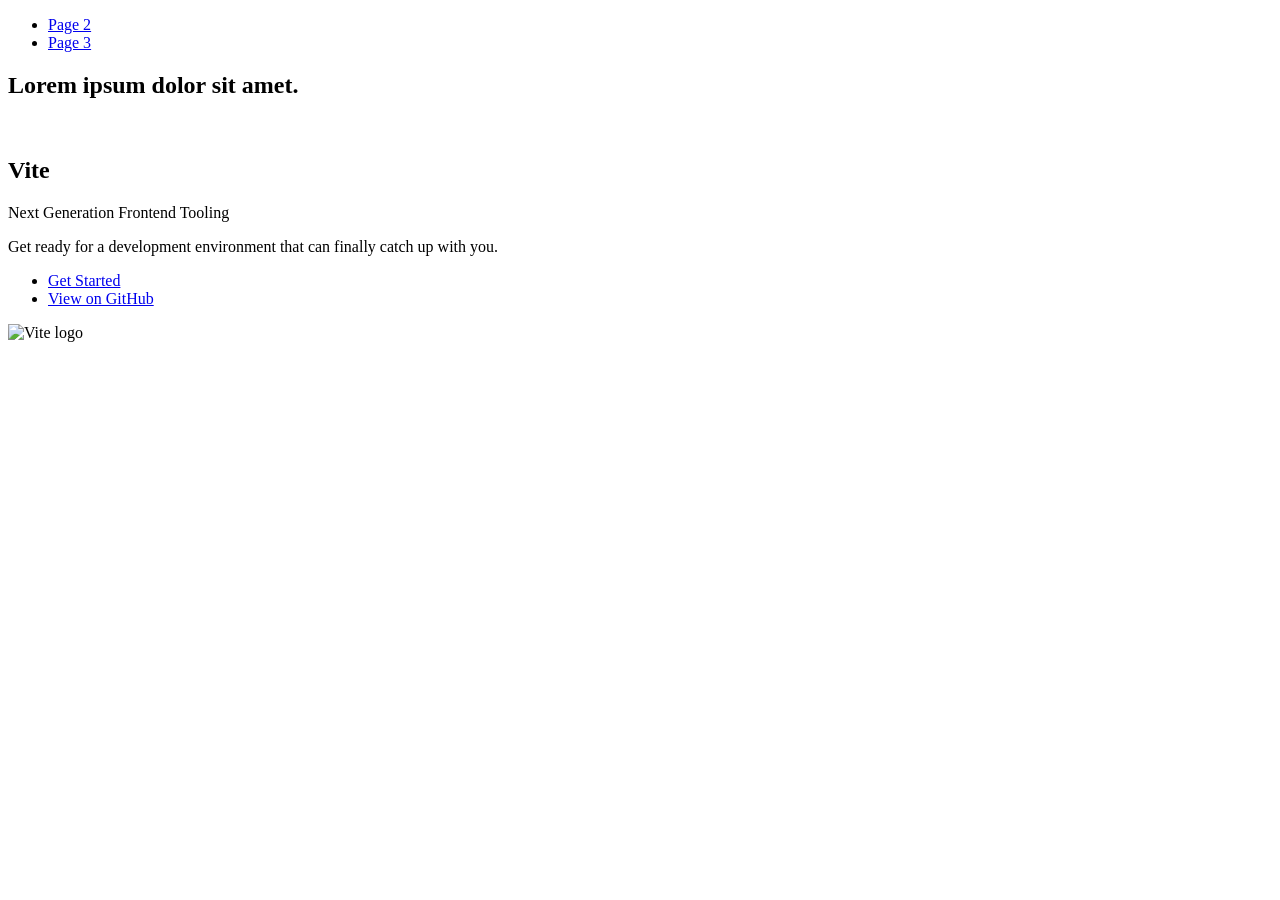
==== index.html @ 2df75ea9 "Deploying to gh-pages from @ vika59216/goit-js-hw-09@bffc552d113d590e88dbabfbed9ef14aaf7d70d9 🚀" ====
<!DOCTYPE html>
<html lang="en">
  <head>
    <meta charset="UTF-8" />
    <link rel="icon" type="image/svg+xml" href="/goit-js-hw-09/favicon.svg" />
    <meta name="viewport" content="width=device-width, initial-scale=1.0" />
    <title>Vanilla App Template</title>
    
    <script type="module" crossorigin src="/goit-js-hw-09/assets/styles-85ecc55d.js"></script>
    <link rel="stylesheet" href="/goit-js-hw-09/assets/styles-8c57a573.css">
  </head>
  <body>
    <header class="header">
  <nav class="nav">
    <ul class="nav-list">
      <li class="nav-item">
        <a href="./page-2.html" class="nav-link">Page 2</a>
      </li>

      <li class="nav-item">
        <a href="./page-3.html" class="nav-link">Page 3</a>
      </li>
    </ul>
  </nav>
</header>


    <section>
      <h1>Lorem ipsum dolor sit amet.</h1>
      <!-- Path to images as from index.html file -->
      <img src="/goit-js-hw-09/assets/javascript-8dac5379.svg" alt="" />
    </section>

    <!-- Loads the specified .html file -->
    <section class="vite-promo">
  <div class="container">
    <div class="wrapper">
      <h2 class="title">
        <span class="gradient">Vite</span>
      </h2>
      <p class="text">Next Generation Frontend Tooling</p>
      <p class="tagline">
        Get ready for a development environment that can finally catch up with
        you.
      </p>

      <ul class="actions">
        <li class="action">
          <a
            class="link"
            href="https://vitejs.dev/guide/"
            target="_blank"
            rel="noopener noreferrer"
            >Get Started</a
          >
        </li>
        <li class="action">
          <a
            class="link"
            href="https://github.com/vitejs/vite"
            target="_blank"
            rel="noopener noreferrer"
            >View on GitHub</a
          >
        </li>
      </ul>
    </div>

    <div class="thumb">
      <!-- Path to images as from index.html file -->
      <img
        class="pic"
        src="/goit-js-hw-09/assets/vite-logo-51249ca9.png"
        alt="Vite logo"
        width="640"
        height="640"
      />
    </div>
  </div>
</section>


    
  </body>
</html>
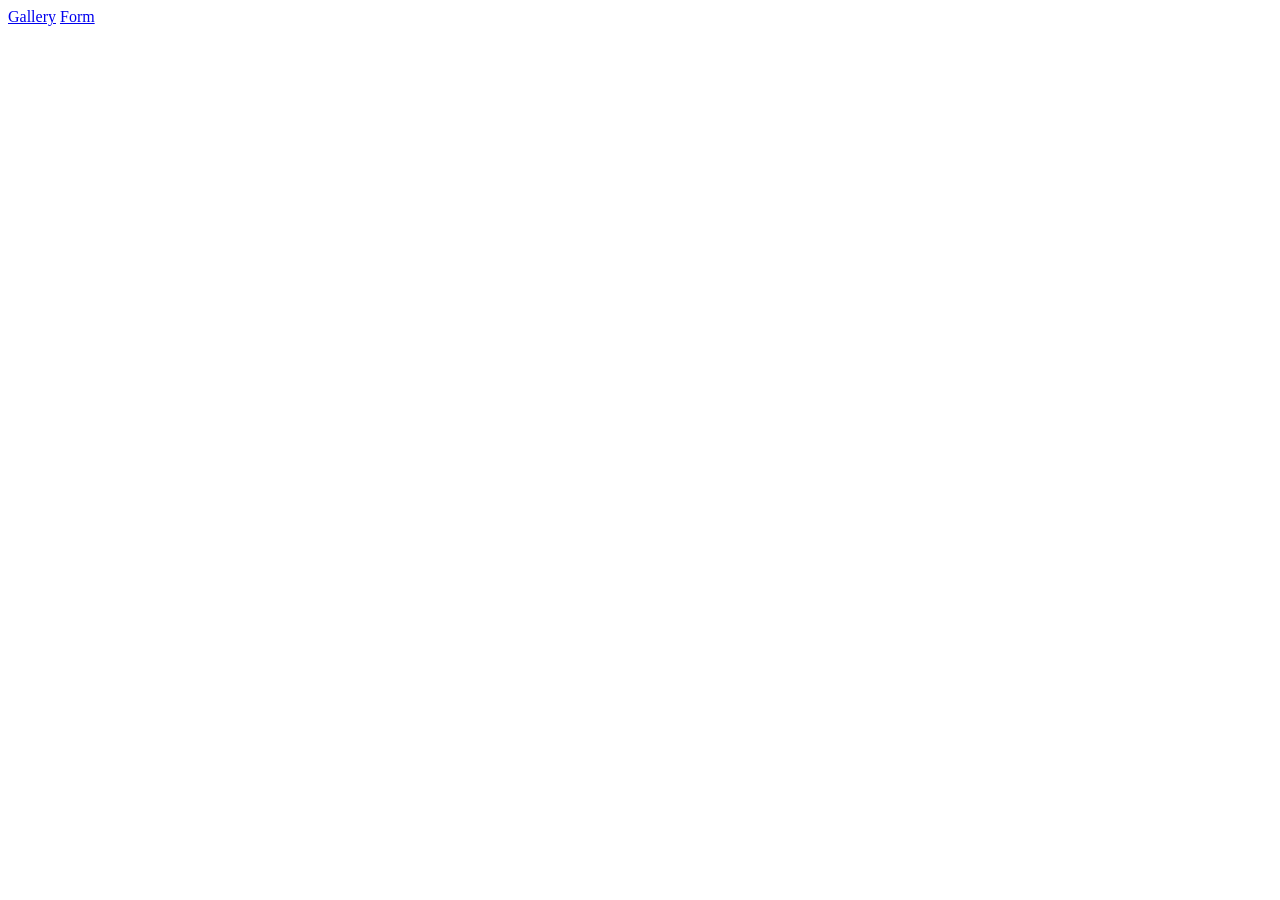
==== commit d8b103b5: "Deploying to gh-pages from @ vika59216/goit-js-hw-09@3bea161dc651328299d945020802057fa02955d9 🚀" ====
--- a/index.html
+++ b/index.html
@@ -1,85 +1,18 @@
 <!DOCTYPE html>
 <html lang="en">
-  <head>
-    <meta charset="UTF-8" />
-    <link rel="icon" type="image/svg+xml" href="/goit-js-hw-09/favicon.svg" />
-    <meta name="viewport" content="width=device-width, initial-scale=1.0" />
-    <title>Vanilla App Template</title>
-    
-    <script type="module" crossorigin src="/goit-js-hw-09/assets/styles-85ecc55d.js"></script>
-    <link rel="stylesheet" href="/goit-js-hw-09/assets/styles-8c57a573.css">
-  </head>
-  <body>
-    <header class="header">
-  <nav class="nav">
-    <ul class="nav-list">
-      <li class="nav-item">
-        <a href="./page-2.html" class="nav-link">Page 2</a>
-      </li>
 
-      <li class="nav-item">
-        <a href="./page-3.html" class="nav-link">Page 3</a>
-      </li>
-    </ul>
-  </nav>
-</header>
+<head>
+  <meta charset="UTF-8" />
+  <link rel="icon" type="image/svg+xml" href="/goit-js-hw-09/favicon.svg" />
+  <meta name="viewport" content="width=device-width, initial-scale=1.0" />
+  <title>Vanilla App Template</title>
+  
+  <link rel="stylesheet" href="/goit-js-hw-09/assets/styles-8c57a573.css">
+</head>
 
+<body>
+  <a href="./1-gallery.html">Gallery</a>
+  <a href="./2-form.html">Form</a>
+</body>
 
-    <section>
-      <h1>Lorem ipsum dolor sit amet.</h1>
-      <!-- Path to images as from index.html file -->
-      <img src="/goit-js-hw-09/assets/javascript-8dac5379.svg" alt="" />
-    </section>
-
-    <!-- Loads the specified .html file -->
-    <section class="vite-promo">
-  <div class="container">
-    <div class="wrapper">
-      <h2 class="title">
-        <span class="gradient">Vite</span>
-      </h2>
-      <p class="text">Next Generation Frontend Tooling</p>
-      <p class="tagline">
-        Get ready for a development environment that can finally catch up with
-        you.
-      </p>
-
-      <ul class="actions">
-        <li class="action">
-          <a
-            class="link"
-            href="https://vitejs.dev/guide/"
-            target="_blank"
-            rel="noopener noreferrer"
-            >Get Started</a
-          >
-        </li>
-        <li class="action">
-          <a
-            class="link"
-            href="https://github.com/vitejs/vite"
-            target="_blank"
-            rel="noopener noreferrer"
-            >View on GitHub</a
-          >
-        </li>
-      </ul>
-    </div>
-
-    <div class="thumb">
-      <!-- Path to images as from index.html file -->
-      <img
-        class="pic"
-        src="/goit-js-hw-09/assets/vite-logo-51249ca9.png"
-        alt="Vite logo"
-        width="640"
-        height="640"
-      />
-    </div>
-  </div>
-</section>
-
-
-    
-  </body>
-</html>
+</html>
